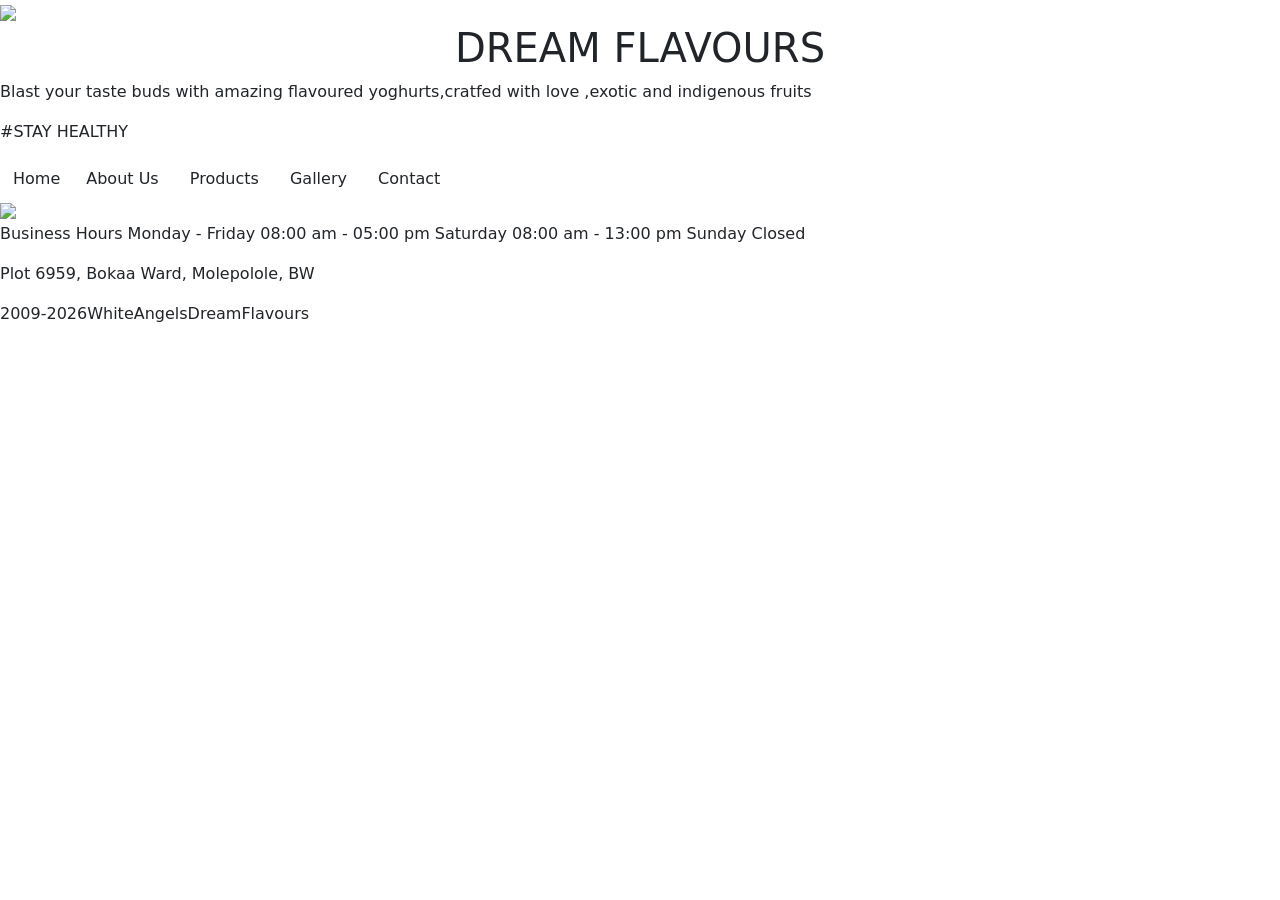
==== index.html @ 1344f412 "Intial commit:Added simple HTML page" ====
<!DOCTYPE html>
<html lang="en">
<head>
   <meta charset="UTF-8">
    <meta name="viewport" content="width=device-width, initial-scale=1.0">
    <title>White Angels</title>
    <link rel="stylesheet" href="https://cdn.jsdelivr.net/npm/bootstrap@5.3.8/dist/css/bootstrap.min.css">
<link rel="stylesheet" href="style.css">
</head>
<body>
   <!--header section-->
    <header>
      <img src="images/logo dream flavours.jpeg">
<div class="containermt-5">  
       <h1 class="text-center" >DREAM FLAVOURS</h1>  
       <p>Blast your taste buds with amazing flavoured yoghurts,cratfed with love ,exotic and indigenous fruits
      </p>  
      <p>#STAY HEALTHY</p> 
  </div>  

  <!--button outline in bootsrap-->
<button class="btn btn-outline-Home">  Home </buton>
<button class="btn btn-outline-About Us">About Us</button>
<button class="btn btn-outline-Products">Products</button>
<button class="btn btn-outline-Gallery">Gallery</button>
<button class="btn btn-outline-Contact">Contact</button>
</header>
<main> 
   <img src="images/yoghuert dream flavours3.jpeg">
</main>
<footer>
   
   <p>Business Hours
Monday - Friday

08:00 am - 05:00 pm
Saturday

08:00 am - 13:00 pm
Sunday

Closed</p>
<p>Plot 6959, Bokaa Ward, Molepolole, BW</p>

<p>2009-2026WhiteAngelsDreamFlavours</p>
</footer>
</body>
</html>
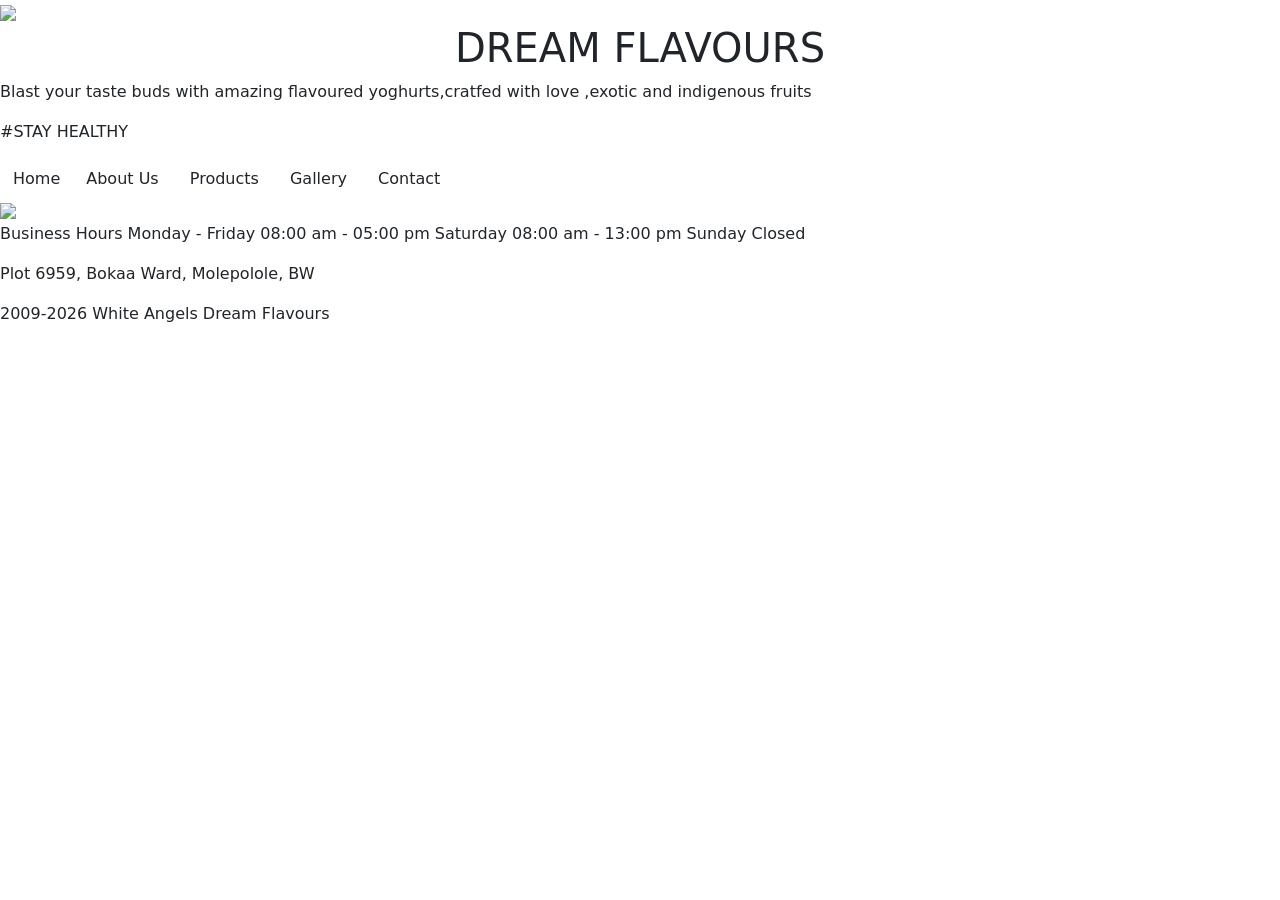
==== commit a5b946a0: "Update index.html" ====
--- a/index.html
+++ b/index.html
@@ -42,7 +42,7 @@
 Closed</p>
 <p>Plot 6959, Bokaa Ward, Molepolole, BW</p>
 
-<p>2009-2026WhiteAngelsDreamFlavours</p>
+<p>2009-2026 White Angels Dream Flavours</p>
 </footer>
 </body>
-</html>+</html>
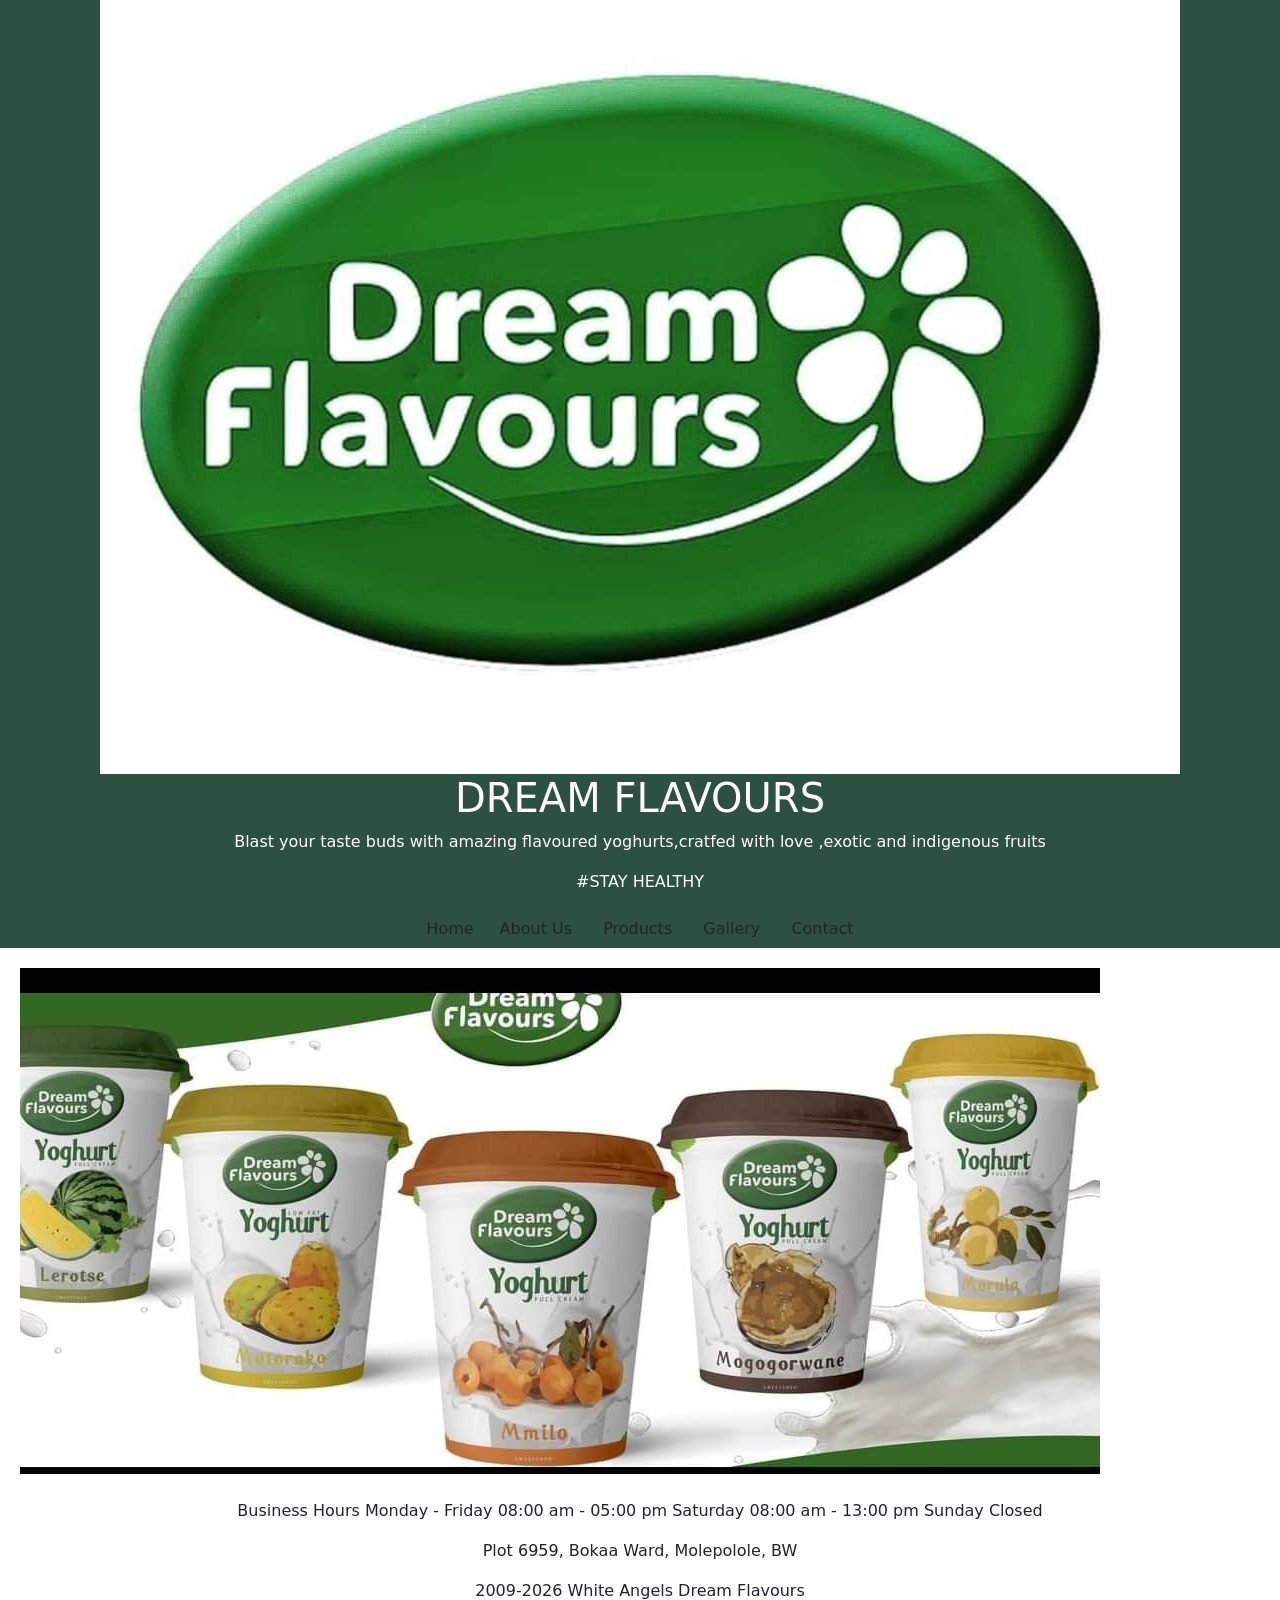
==== commit 19edb077: "Update index.html" ====
--- a/index.html
+++ b/index.html
@@ -26,7 +26,7 @@
 <button class="btn btn-outline-Contact">Contact</button>
 </header>
 <main> 
-   <img src="images/yoghuert dream flavours3.jpeg">
+   <img src="images/yoghuert dream flavours3.jpeg" alt="My photo">
 </main>
 <footer>
    
--- a/style.css
+++ b/style.css
@@ -0,0 +1,63 @@
+/*Reset default browser spacing*/
+body{
+   margin:0
+   font-family:Arial, sans-serif;
+   background-color:-moz-only-whitespace
+
+}
+
+/*Header*/
+header{
+     
+    background-color:#2c5042;
+    color:white;
+    padding:20pcx;
+    text-align:center;
+    
+}
+
+
+/*Navigation*/
+nav{
+    background-color:#345e4a;
+    padding:10pcx;
+    text-align:center;
+
+}
+
+
+nav a{
+     color:white:
+     text-decoration:none;
+     margin:0  15px;
+     font-weight:bold;
+}
+
+
+nav a:hover{
+      text-decoration:underline;
+}
+
+
+/*Main content*/
+main{
+     padding:20px;
+}
+
+/*Sections*/
+section{
+       background-color: white;
+       padding:15px;
+       margin-bottom:20px;
+       border-radius:5px;
+}
+
+
+
+/*Footer*/
+footer{
+     background-color:rgb(130, 137, 46)
+     color:white;
+     text-align:center;
+     padding:5px
+}
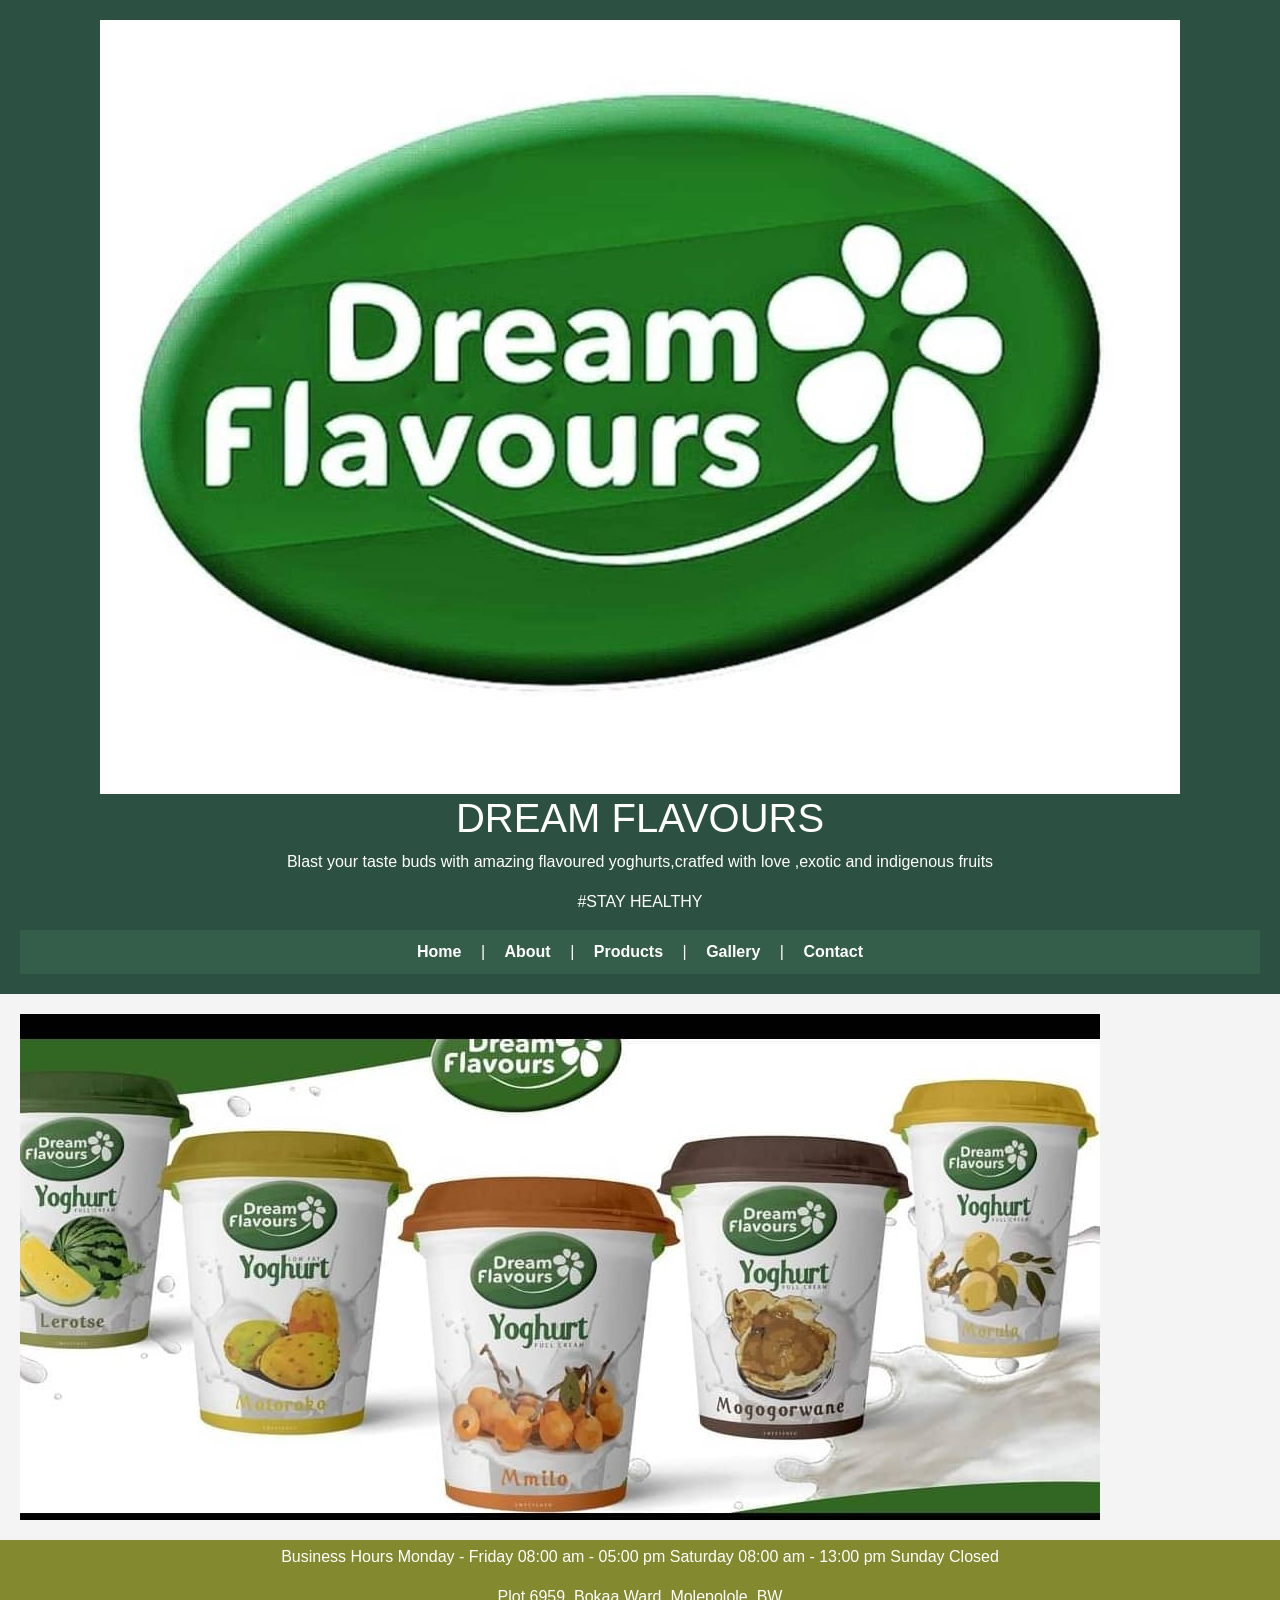
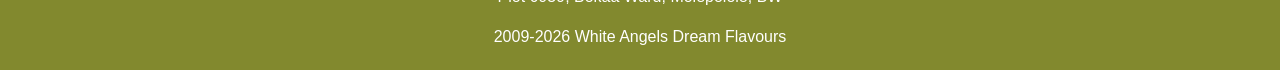
==== commit 3038ad33: "Update index.html" ====
--- a/index.html
+++ b/index.html
@@ -17,13 +17,13 @@
       </p>  
       <p>#STAY HEALTHY</p> 
   </div>  
-
-  <!--button outline in bootsrap-->
-<button class="btn btn-outline-Home">  Home </buton>
-<button class="btn btn-outline-About Us">About Us</button>
-<button class="btn btn-outline-Products">Products</button>
-<button class="btn btn-outline-Gallery">Gallery</button>
-<button class="btn btn-outline-Contact">Contact</button>
+<nav>
+            <a href="index.html">Home</a> |
+            <a href="about.html">About</a> |
+            <a href="products.html">Products</a> |
+            <a href="gallery.html">Gallery</a> |
+            <a href="contact.html">Contact</a>
+</nav>
 </header>
 <main> 
    <img src="images/yoghuert dream flavours3.jpeg" alt="My photo">
--- a/style.css
+++ b/style.css
@@ -1,63 +1,62 @@
-/*Reset default browser spacing*/
-body{
-   margin:0
-   font-family:Arial, sans-serif;
-   background-color:-moz-only-whitespace
 
+body {
+   margin: 0;
+   font-family: Arial, sans-serif;
+   background-color: #f4f4f4;
 }
 
-/*Header*/
-header{
-     
-    background-color:#2c5042;
-    color:white;
-    padding:20pcx;
-    text-align:center;
-    
+header {
+    background-color: #2c5042;
+    color: white;
+    padding: 20px;
+    text-align: center;
+}
+
+img {
+  max-width: 100%;
+  height: auto;
+}
+
+nav {
+    background-color: #345e4a;
+    padding: 10px;
+    text-align: center;
+}
+
+nav a {
+     color: white;
+     text-decoration: none;
+     margin: 0 15px;
+     font-weight: bold;
+}
+
+nav a:hover {
+      text-decoration: underline;
+}
+
+main {
+     padding: 20px;
 }
 
 
-/*Navigation*/
-nav{
-    background-color:#345e4a;
-    padding:10pcx;
-    text-align:center;
-
+section {
+       background-color: white;
+       padding: 15px;
+       margin-bottom: 20px;
+       border-radius: 5px;
 }
 
-
-nav a{
-     color:white:
-     text-decoration:none;
-     margin:0  15px;
-     font-weight:bold;
+footer {
+     background-color: rgb(130, 137, 46);
+     color: white;
+     text-align: center;
+     padding: 5px;
 }
 
-
-nav a:hover{
-      text-decoration:underline;
+small-react{
+   width:300px;
+   height:200px;
+   object-fit: cover;
+   display: block;
+   margin: 0 auto;
 }
-
-
-/*Main content*/
-main{
-     padding:20px;
-}
-
-/*Sections*/
-section{
-       background-color: white;
-       padding:15px;
-       margin-bottom:20px;
-       border-radius:5px;
-}
-
-
-
-/*Footer*/
-footer{
-     background-color:rgb(130, 137, 46)
-     color:white;
-     text-align:center;
-     padding:5px
-}
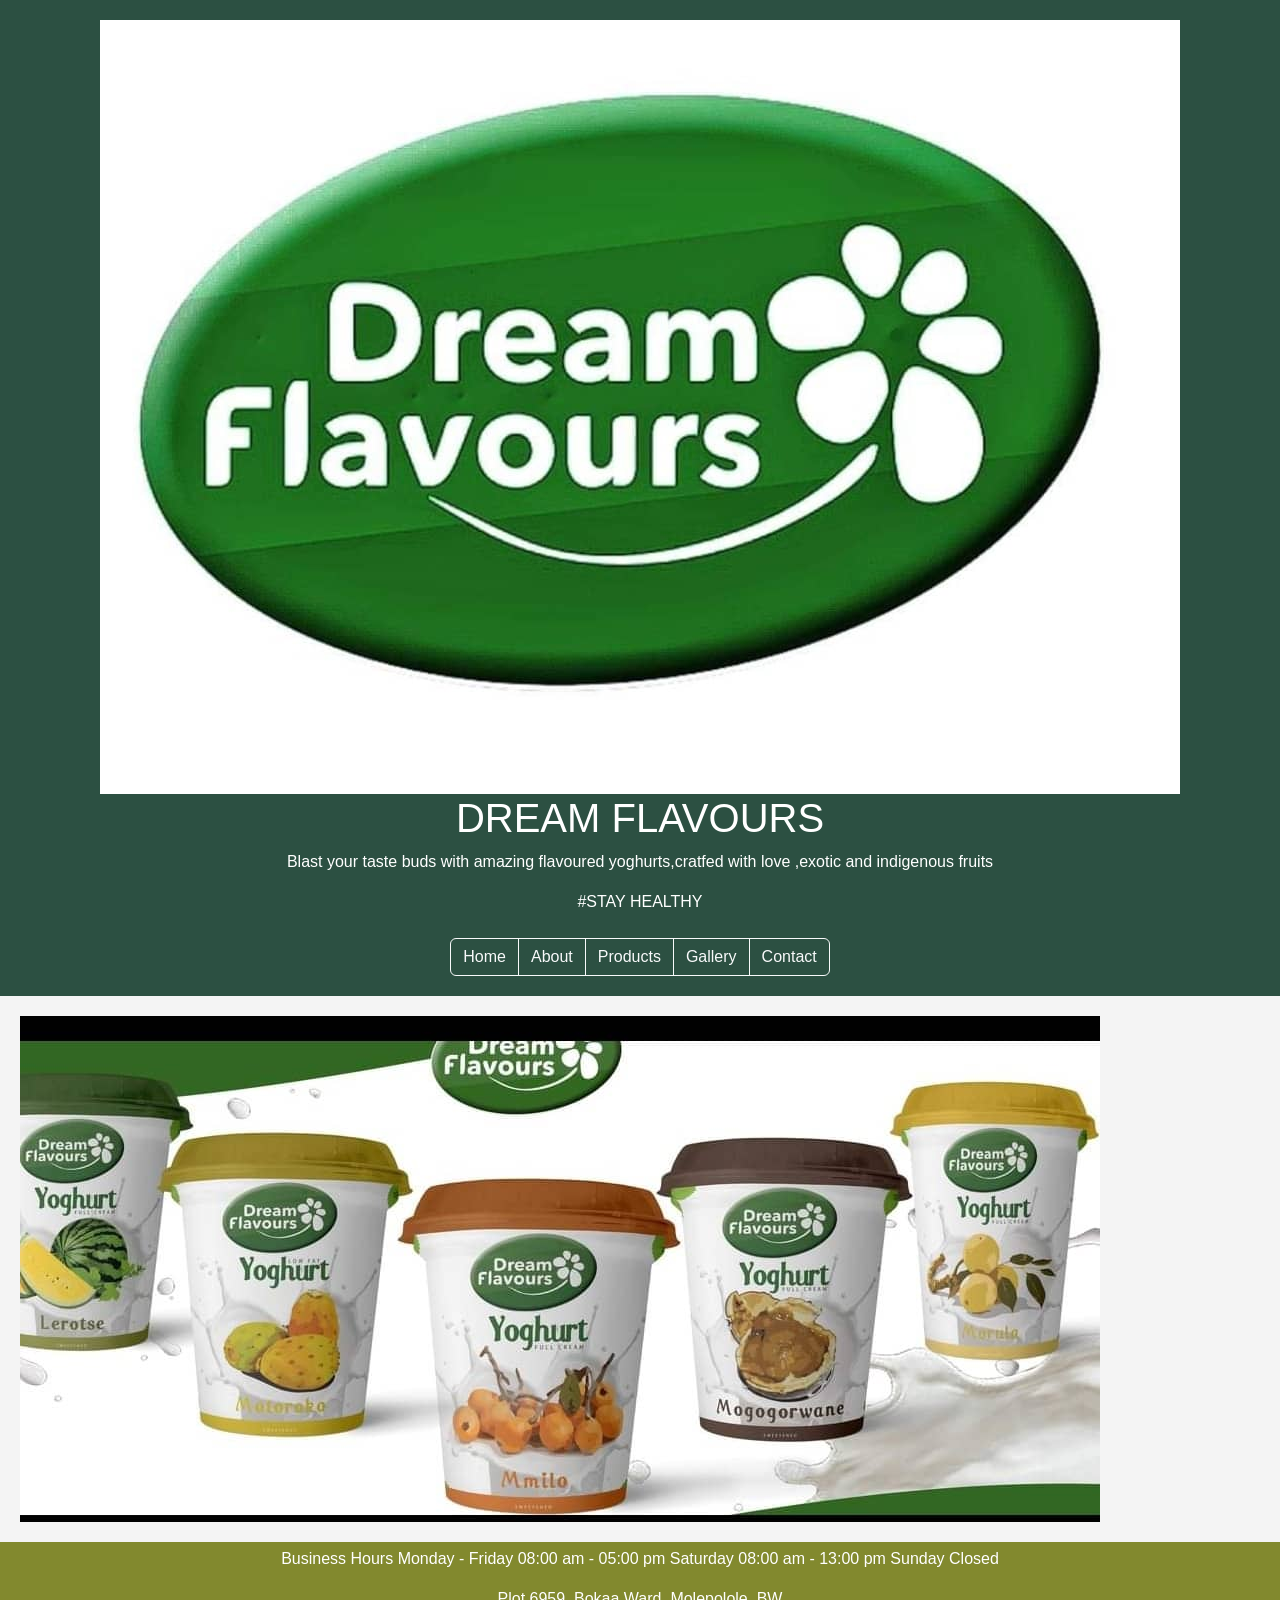
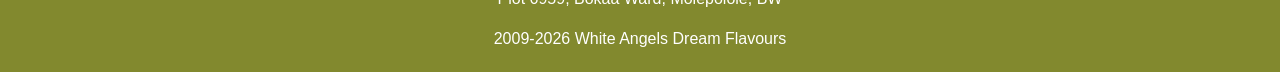
==== commit d7a0d719: "Update index.html" ====
--- a/index.html
+++ b/index.html
@@ -8,7 +8,6 @@
 <link rel="stylesheet" href="style.css">
 </head>
 <body>
-   <!--header section-->
     <header>
       <img src="images/logo dream flavours.jpeg">
 <div class="containermt-5">  
@@ -17,13 +16,13 @@
       </p>  
       <p>#STAY HEALTHY</p> 
   </div>  
-<nav>
-            <a href="index.html">Home</a> |
-            <a href="about.html">About</a> |
-            <a href="products.html">Products</a> |
-            <a href="gallery.html">Gallery</a> |
-            <a href="contact.html">Contact</a>
-</nav>
+ <div class="btn-group mt-2" role="group">
+    <a href="index.html" class="btn btn-outline-light">Home</a>
+    <a href="about.html" class="btn btn-outline-light">About</a>
+    <a href="products.html" class="btn btn-outline-light">Products</a>
+    <a href="gallery.html" class="btn btn-outline-light">Gallery</a>
+    <a href="contact.html" class="btn btn-outline-light">Contact</a>
+  </div>
 </header>
 <main> 
    <img src="images/yoghuert dream flavours3.jpeg" alt="My photo">
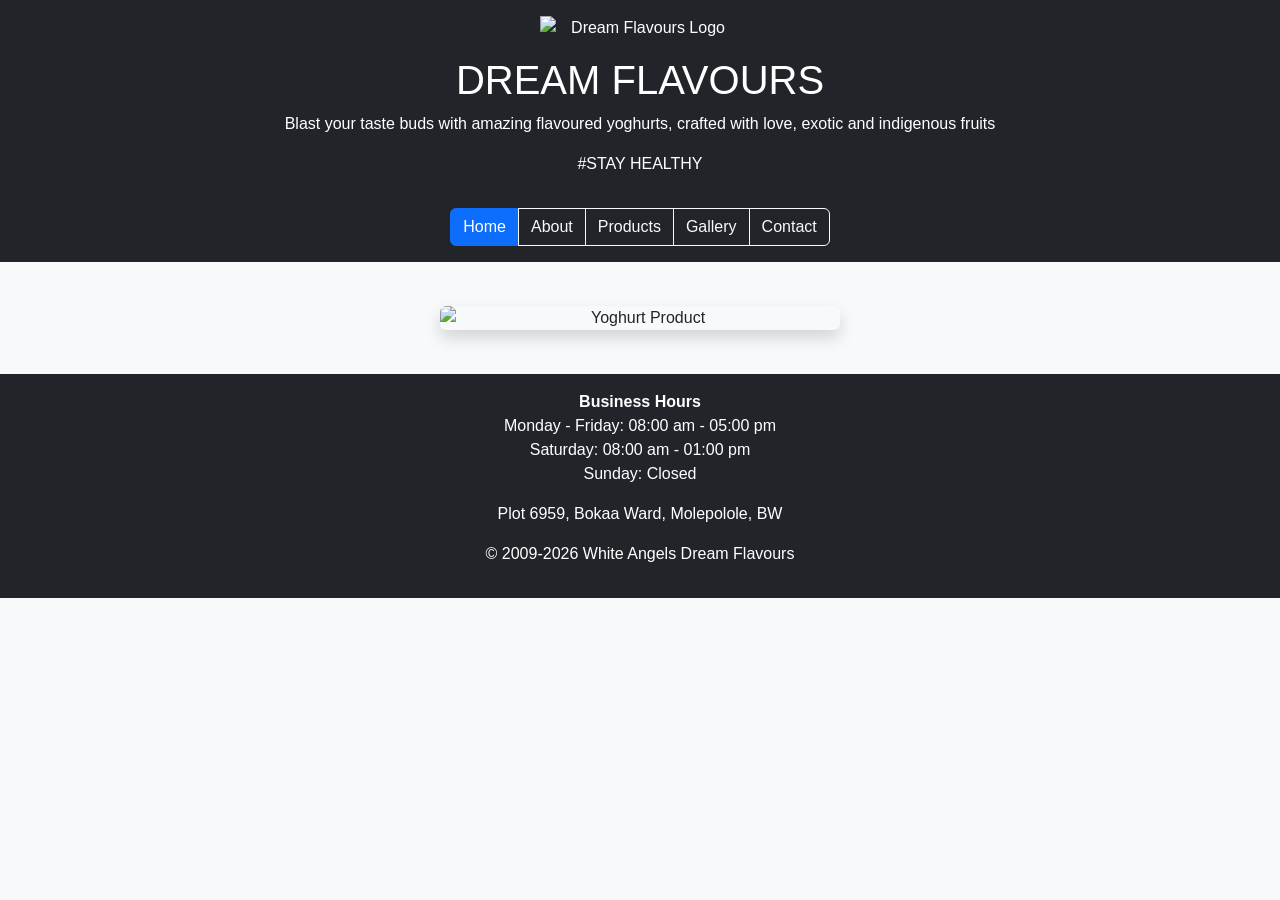
==== commit 20b7202d: "Update index.html" ====
--- a/index.html
+++ b/index.html
@@ -2,46 +2,52 @@
 <html lang="en">
 <head>
    <meta charset="UTF-8">
-    <meta name="viewport" content="width=device-width, initial-scale=1.0">
-    <title>White Angels</title>
-    <link rel="stylesheet" href="https://cdn.jsdelivr.net/npm/bootstrap@5.3.8/dist/css/bootstrap.min.css">
-<link rel="stylesheet" href="style.css">
+   <meta name="viewport" content="width=device-width, initial-scale=1.0">
+   <title>Dream Flavours</title>
+   <link rel="stylesheet" href="https://cdn.jsdelivr.net/npm/bootstrap@5.3.8/dist/css/bootstrap.min.css">
+   <link rel="stylesheet" href="style.css">
 </head>
 <body>
-    <header>
-      <img src="images/logo dream flavours.jpeg">
-<div class="containermt-5">  
-       <h1 class="text-center" >DREAM FLAVOURS</h1>  
-       <p>Blast your taste buds with amazing flavoured yoghurts,cratfed with love ,exotic and indigenous fruits
-      </p>  
+   <header class="text-center p-3 bg-dark text-white">
+      <img src="images/logo-dream-flavours.jpeg" 
+           alt="Dream Flavours Logo" 
+           class="img-fluid mx-auto d-block mb-3" 
+           style="max-width:200px;">
+      <h1>DREAM FLAVOURS</h1>  
+      <p>Blast your taste buds with amazing flavoured yoghurts, crafted with love, exotic and indigenous fruits</p>  
       <p>#STAY HEALTHY</p> 
-  </div>  
- <div class="btn-group mt-2" role="group">
-    <a href="index.html" class="btn btn-outline-light">Home</a>
-    <a href="about.html" class="btn btn-outline-light">About</a>
-    <a href="products.html" class="btn btn-outline-light">Products</a>
-    <a href="gallery.html" class="btn btn-outline-light">Gallery</a>
-    <a href="contact.html" class="btn btn-outline-light">Contact</a>
-  </div>
-</header>
-<main> 
-   <img src="images/yoghuert dream flavours3.jpeg" alt="My photo">
-</main>
-<footer>
-   
-   <p>Business Hours
-Monday - Friday
 
-08:00 am - 05:00 pm
-Saturday
+      <div class="btn-group mt-3" role="group">
+         <a href="index.html" class="btn btn-outline-light">Home</a>
+         <a href="about.html" class="btn btn-outline-light">About</a>
+         <a href="products.html" class="btn btn-outline-light">Products</a>
+         <a href="gallery.html" class="btn btn-outline-light">Gallery</a>
+         <a href="contact.html" class="btn btn-outline-light">Contact</a>
+      </div>
+   </header>
+   <main class="container mt-4 text-center">
+      <img src="images/yoghurt-dream-flavours3.jpeg" 
+           alt="Yoghurt Product" 
+           class="img-fluid rounded shadow mx-auto d-block" 
+           style="max-width:400px;">
+   </main>
+   <footer class="text-center mt-4 p-3 bg-dark text-white">
+      <p><strong>Business Hours</strong><br>
+      Monday - Friday: 08:00 am - 05:00 pm<br>
+      Saturday: 08:00 am - 01:00 pm<br>
+      Sunday: Closed</p>
+      <p>Plot 6959, Bokaa Ward, Molepolole, BW</p>
+      <p>&copy; 2009-2026 White Angels Dream Flavours</p>
+   </footer>
 
-08:00 am - 13:00 pm
-Sunday
-
-Closed</p>
-<p>Plot 6959, Bokaa Ward, Molepolole, BW</p>
-
-<p>2009-2026 White Angels Dream Flavours</p>
-</footer>
+   <script>
+     const currentPage = window.location.pathname.split("/").pop();
+     document.querySelectorAll("header a").forEach(link => {
+       if(link.getAttribute("href") === currentPage){
+         link.classList.remove("btn-outline-light");
+         link.classList.add("btn-primary");
+       }
+     });
+   </script>
 </body>
 </html>
--- a/style.css
+++ b/style.css
@@ -1,62 +1,41 @@
 
 body {
-   margin: 0;
-   font-family: Arial, sans-serif;
-   background-color: #f4f4f4;
+  margin: 0;
+  font-family: Arial, sans-serif;
+  background-color: #f8f9fa;
 }
 
-header {
-    background-color: #2c5042;
-    color: white;
-    padding: 20px;
-    text-align: center;
-}
-
-img {
-  max-width: 100%;
+header img {
+  max-width: 200px; 
   height: auto;
-}
-
-nav {
-    background-color: #345e4a;
-    padding: 10px;
-    text-align: center;
-}
-
-nav a {
-     color: white;
-     text-decoration: none;
-     margin: 0 15px;
-     font-weight: bold;
-}
-
-nav a:hover {
-      text-decoration: underline;
+  display: block;
+  margin: 0 auto 15px auto;
 }
 
 main {
-     padding: 20px;
+  padding: 20px;
+}
+
+section {
+  background-color: #ffffff;
+  padding: 20px;
+  margin-bottom: 20px;
+  border-radius: 8px;
+  box-shadow: 0 2px 6px rgba(0,0,0,0.1);
+}
+
+footer {
+  background-color: #212529;
+  color: #ffffff;
+  text-align: center;
+  padding: 10px;
 }
 
 
-section {
-       background-color: white;
-       padding: 15px;
-       margin-bottom: 20px;
-       border-radius: 5px;
+.small-rect {
+  width: 300px;
+  height: 200px;
+  object-fit: cover;
+  display: block;
+  margin: 0 auto;
 }
-
-footer {
-     background-color: rgb(130, 137, 46);
-     color: white;
-     text-align: center;
-     padding: 5px;
-}
-
-small-react{
-   width:300px;
-   height:200px;
-   object-fit: cover;
-   display: block;
-   margin: 0 auto;
-}
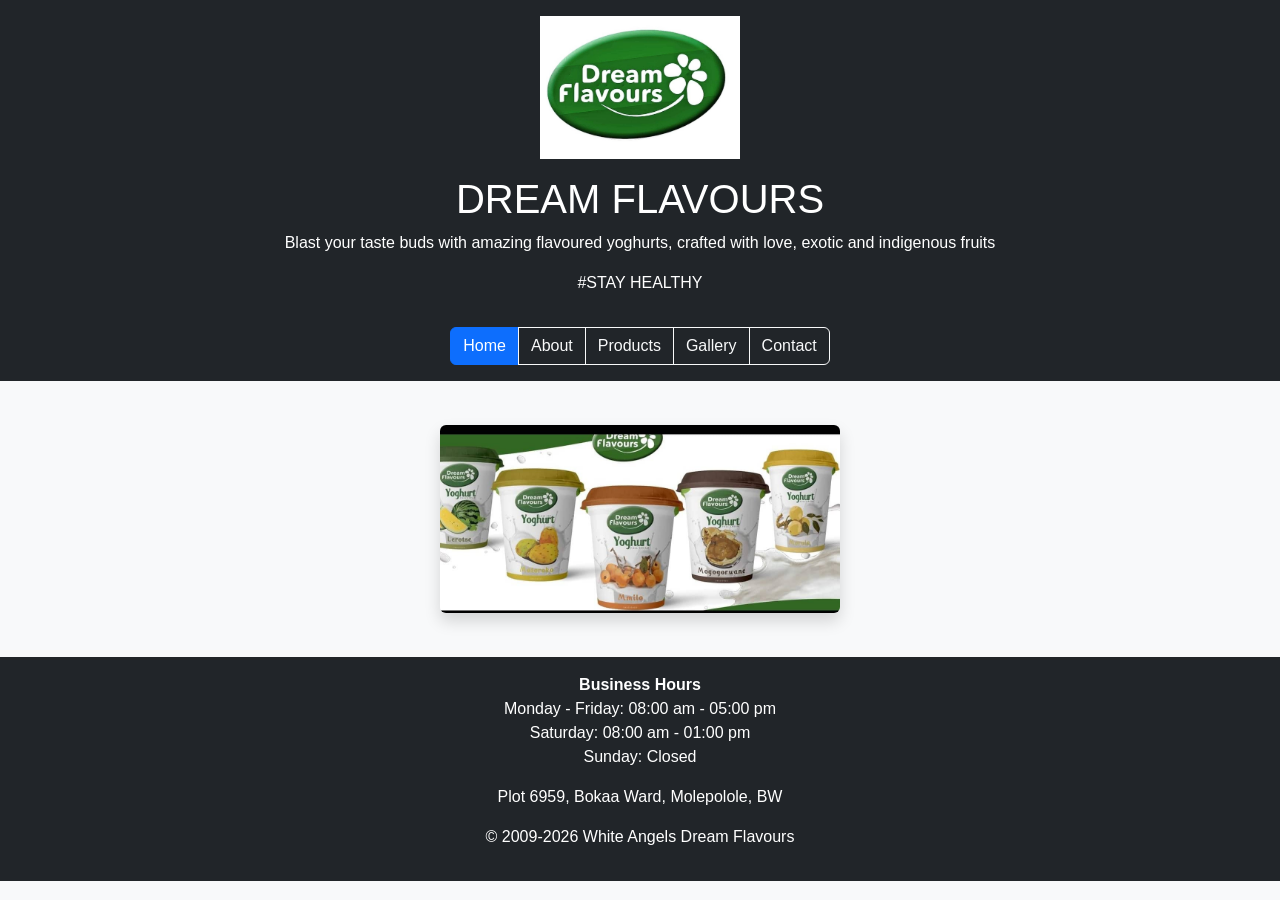
==== commit dd1b1ec1: "Update index.html" ====
--- a/index.html
+++ b/index.html
@@ -9,7 +9,7 @@
 </head>
 <body>
    <header class="text-center p-3 bg-dark text-white">
-      <img src="images/logo-dream-flavours.jpeg" 
+      <img src="images/logo dream flavours.jpeg" 
            alt="Dream Flavours Logo" 
            class="img-fluid mx-auto d-block mb-3" 
            style="max-width:200px;">
@@ -26,7 +26,7 @@
       </div>
    </header>
    <main class="container mt-4 text-center">
-      <img src="images/yoghurt-dream-flavours3.jpeg" 
+      <img src="images/yoghuert dream flavours3.jpeg" 
            alt="Yoghurt Product" 
            class="img-fluid rounded shadow mx-auto d-block" 
            style="max-width:400px;">
